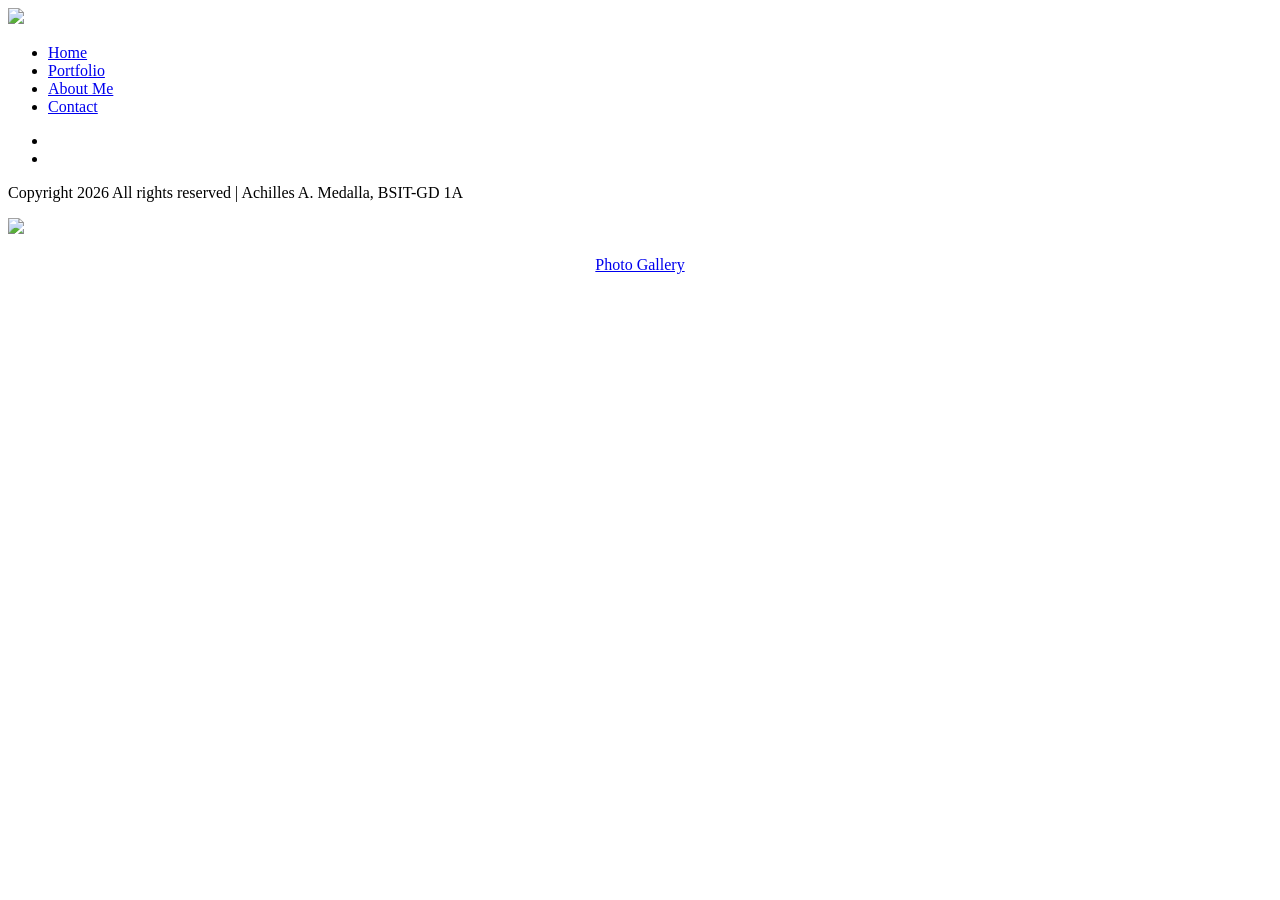
==== index.html @ 1f1fd727 "Add files via upload" ====
<!DOCTYPE html>
<html lang="en">
<head>
    <!-- ========== Meta Tags ========== -->
    <meta charset="UTF-8">
    <meta name="viewport" content="width=device-width, initial-scale=1, maximum-scale=1">
    <!-- ========== Title ========== -->
    <title>Medalla - Home</title>
    <!-- ========== Favicon Ico ========== -->
    <!--<link rel="icon" href="fav.ico">-->
    <!-- ========== STYLESHEETS ========== -->
    <!-- Bootstrap CSS -->
    <link href="assets/css/bootstrap.min.css" rel="stylesheet">
    <!-- Fonts Icon CSS -->
    <link href="assets/css/font-awesome.min.css" rel="stylesheet">
    <link href="assets/css/et-line.css" rel="stylesheet">
    <link href="assets/css/ionicons.min.css" rel="stylesheet">
    <!-- Carousel CSS -->
    <link href="assets/css/slick.css" rel="stylesheet">
    <!-- Magnific-popup -->
    <link rel="stylesheet" href="assets/css/magnific-popup.css">
    <!-- Animate CSS -->
    <link rel="stylesheet" href="assets/css/animate.min.css">
    <!-- Custom styles for this template -->
    <link href="assets/css/main.css" rel="stylesheet">
</head>
<body>
    <div class="loader">
        <div class="loader-outter"></div>
        <div class="loader-inner"></div>
    </div>

    <div class="body-container container-fluid">
        <a class="menu-btn" href="javascript:void(0)">
            <i class="ion ion-grid"></i>
        </a>
        <div class="row justify-content-center">
            <!--=================== side menu ====================-->
            <div class="col-lg-2 col-md-3 col-12 menu_block">

                <!--logo -->
                <div class="logo_box">
                    <a href="index.html">
                        <img src="assets/img/logo1.jpg">
                    </a>
                </div>
                <!--logo end-->

                <!--main menu -->
                <div class="side_menu_section">
                    <ul class="menu_nav">
                        <li class="active">
                            <a href="index.html">
                                Home
                            </a>
                        </li>
                        <li>
                            <a href="portfolio.html">
                                Portfolio
                            </a>
                        </li>
                        <li>
                            <a href="about.html">
                                About Me
                            </a>
                        </li>
                        <li>
                            <a href="contact.html">
                                Contact
                            </a>
                        </li>
                    </ul>
                </div>
                <!--main menu end -->

                <!--social and copyright -->
                <div class="side_menu_bottom">
                    <div class="side_menu_bottom_inner">
                        <ul class="social_menu">
                            <li>
                                <a href="https://www.facebook.com/achilles.medalla"><i class="ion ion-social-facebook"></i></i> </a>
                            </li>
                            <li>
                                <a href="https://www.instagram.com/akey.less"> <i class="ion ion-social-instagram"></i> </a>
                            </li>
                        </ul>
                        <div class="copy_right">
                            <p class="copyright">Copyright 2026 All rights reserved | Achilles A. Medalla, BSIT-GD 1A</p>
                        </div>
                    </div>
                </div>
                <!--social and copyright end -->

            </div>
            <!--=================== side menu end====================-->

            <!--=================== content body ====================-->
            <div class="col-lg-10 col-md-9 col-12 body_block  align-content-center">
                <div class="portfolio">
                    <div class="container-fluid">
                        <img src="assets/img/bg/cover1.jpg">
                        <br><br>
                        <div class="element_section mt30 mb50">
                            <div class="section_content mt30">
                                <center><a href="portfolio.html" class="btn btn-primary">Photo Gallery</a></center>
                            </div>
                        </div>
                    </div>
                </div>
            </div>
            <!--=================== content body end ====================-->
        </div>
    </div>


    <!-- jquery -->
    <script src="assets/js/jquery.min.js"></script>
    <!-- bootstrap -->
    <script src="assets/js/popper.js"></script>
    <script src="assets/js/bootstrap.min.js"></script>
    <script src="assets/js/waypoints.min.js"></script>
    <!--slick carousel -->
    <script src="assets/js/slick.min.js"></script>
    <!--Portfolio Filter-->
    <script src="assets/js/imgloaded.js"></script>
    <script src="assets/js/isotope.js"></script>
    <!-- Magnific-popup -->
    <script src="assets/js/jquery.magnific-popup.min.js"></script>
    <!--Counter-->
    <script src="assets/js/jquery.counterup.min.js"></script>
    <!-- WOW JS -->
    <script src="assets/js/wow.min.js"></script>
    <!-- Custom js -->
    <script src="assets/js/main.js"></script>
</body>
</html>
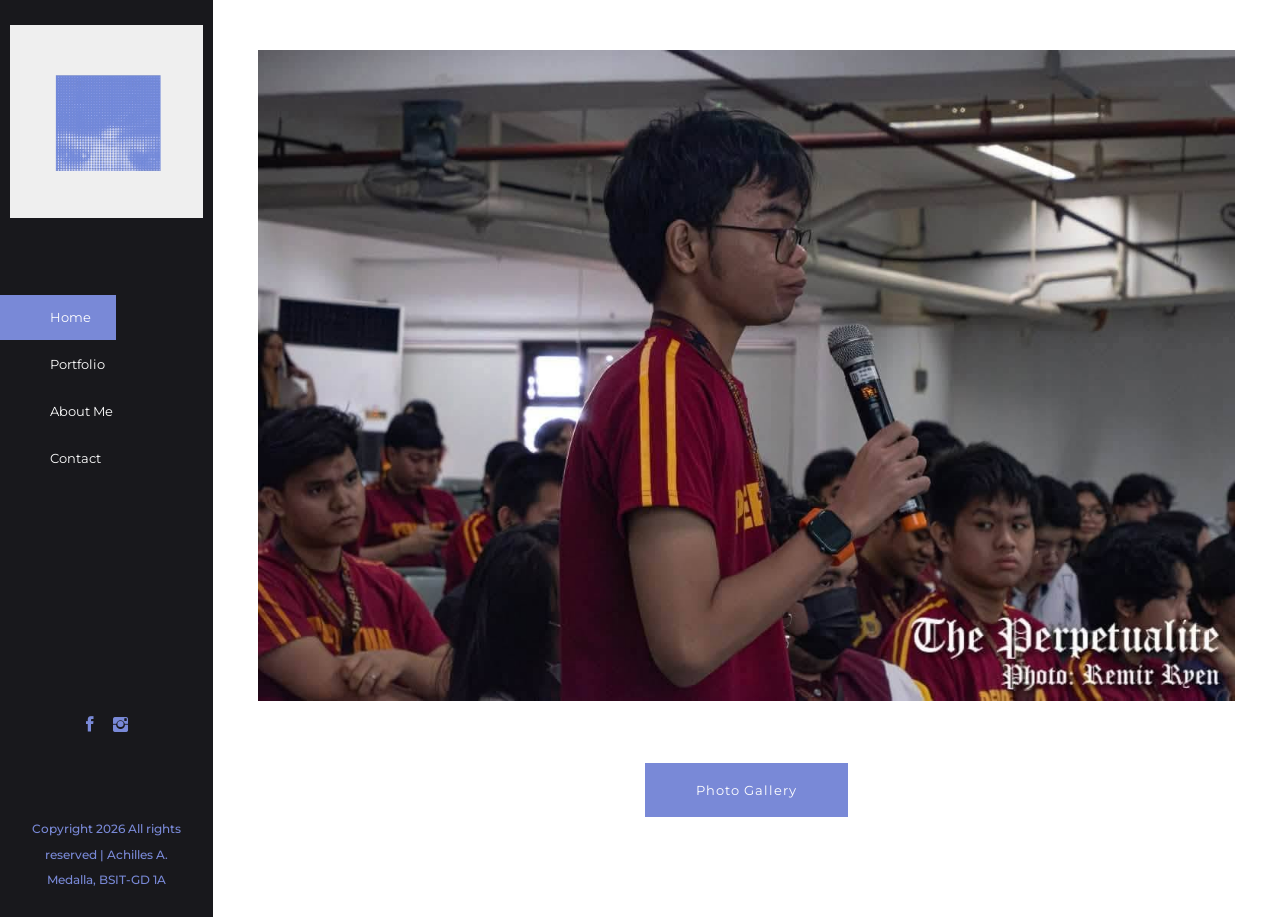
==== commit c688d4d4: "Update index.html" ====
--- a/index.html
+++ b/index.html
@@ -7,7 +7,7 @@
     <!-- ========== Title ========== -->
     <title>Medalla - Home</title>
     <!-- ========== Favicon Ico ========== -->
-    <!--<link rel="icon" href="fav.ico">-->
+    <link rel="icon" href="fav.ico">
     <!-- ========== STYLESHEETS ========== -->
     <!-- Bootstrap CSS -->
     <link href="assets/css/bootstrap.min.css" rel="stylesheet">
@@ -133,4 +133,4 @@
     <!-- Custom js -->
     <script src="assets/js/main.js"></script>
 </body>
-</html>+</html>
--- a/assets/css/et-line.css
+++ b/assets/css/et-line.css
@@ -0,0 +1 @@
+@font-face{font-family:et-line;src:url(../fonts/et-line.eot);src:url(../fonts/et-line.eot?#iefix) format('embedded-opentype'),url(../fonts/et-line.woff) format('woff'),url(../fonts/et-line.ttf) format('truetype'),url(../fonts/et-line.svg#et-line) format('svg');font-weight:400;font-style:normal}[data-icon]:before{font-family:et-line;content:attr(data-icon);speak:none;font-weight:400;font-variant:normal;text-transform:none;line-height:1;-webkit-font-smoothing:antialiased;-moz-osx-font-smoothing:grayscale;display:inline-block}.icon-adjustments,.icon-alarmclock,.icon-anchor,.icon-aperture,.icon-attachment,.icon-bargraph,.icon-basket,.icon-beaker,.icon-bike,.icon-book-open,.icon-briefcase,.icon-browser,.icon-calendar,.icon-camera,.icon-caution,.icon-chat,.icon-circle-compass,.icon-clipboard,.icon-clock,.icon-cloud,.icon-compass,.icon-desktop,.icon-dial,.icon-document,.icon-documents,.icon-download,.icon-dribbble,.icon-edit,.icon-envelope,.icon-expand,.icon-facebook,.icon-flag,.icon-focus,.icon-gears,.icon-genius,.icon-gift,.icon-global,.icon-globe,.icon-googleplus,.icon-grid,.icon-happy,.icon-hazardous,.icon-heart,.icon-hotairballoon,.icon-hourglass,.icon-key,.icon-laptop,.icon-layers,.icon-lifesaver,.icon-lightbulb,.icon-linegraph,.icon-linkedin,.icon-lock,.icon-magnifying-glass,.icon-map,.icon-map-pin,.icon-megaphone,.icon-mic,.icon-mobile,.icon-newspaper,.icon-notebook,.icon-paintbrush,.icon-paperclip,.icon-pencil,.icon-phone,.icon-picture,.icon-pictures,.icon-piechart,.icon-presentation,.icon-pricetags,.icon-printer,.icon-profile-female,.icon-profile-male,.icon-puzzle,.icon-quote,.icon-recycle,.icon-refresh,.icon-ribbon,.icon-rss,.icon-sad,.icon-scissors,.icon-scope,.icon-search,.icon-shield,.icon-speedometer,.icon-strategy,.icon-streetsign,.icon-tablet,.icon-target,.icon-telescope,.icon-toolbox,.icon-tools,.icon-tools-2,.icon-trophy,.icon-tumblr,.icon-twitter,.icon-upload,.icon-video,.icon-wallet,.icon-wine{font-family:et-line;speak:none;font-style:normal;font-weight:400;font-variant:normal;text-transform:none;line-height:1;-webkit-font-smoothing:antialiased;-moz-osx-font-smoothing:grayscale;display:inline-block}.icon-mobile:before{content:"\e000"}.icon-laptop:before{content:"\e001"}.icon-desktop:before{content:"\e002"}.icon-tablet:before{content:"\e003"}.icon-phone:before{content:"\e004"}.icon-document:before{content:"\e005"}.icon-documents:before{content:"\e006"}.icon-search:before{content:"\e007"}.icon-clipboard:before{content:"\e008"}.icon-newspaper:before{content:"\e009"}.icon-notebook:before{content:"\e00a"}.icon-book-open:before{content:"\e00b"}.icon-browser:before{content:"\e00c"}.icon-calendar:before{content:"\e00d"}.icon-presentation:before{content:"\e00e"}.icon-picture:before{content:"\e00f"}.icon-pictures:before{content:"\e010"}.icon-video:before{content:"\e011"}.icon-camera:before{content:"\e012"}.icon-printer:before{content:"\e013"}.icon-toolbox:before{content:"\e014"}.icon-briefcase:before{content:"\e015"}.icon-wallet:before{content:"\e016"}.icon-gift:before{content:"\e017"}.icon-bargraph:before{content:"\e018"}.icon-grid:before{content:"\e019"}.icon-expand:before{content:"\e01a"}.icon-focus:before{content:"\e01b"}.icon-edit:before{content:"\e01c"}.icon-adjustments:before{content:"\e01d"}.icon-ribbon:before{content:"\e01e"}.icon-hourglass:before{content:"\e01f"}.icon-lock:before{content:"\e020"}.icon-megaphone:before{content:"\e021"}.icon-shield:before{content:"\e022"}.icon-trophy:before{content:"\e023"}.icon-flag:before{content:"\e024"}.icon-map:before{content:"\e025"}.icon-puzzle:before{content:"\e026"}.icon-basket:before{content:"\e027"}.icon-envelope:before{content:"\e028"}.icon-streetsign:before{content:"\e029"}.icon-telescope:before{content:"\e02a"}.icon-gears:before{content:"\e02b"}.icon-key:before{content:"\e02c"}.icon-paperclip:before{content:"\e02d"}.icon-attachment:before{content:"\e02e"}.icon-pricetags:before{content:"\e02f"}.icon-lightbulb:before{content:"\e030"}.icon-layers:before{content:"\e031"}.icon-pencil:before{content:"\e032"}.icon-tools:before{content:"\e033"}.icon-tools-2:before{content:"\e034"}.icon-scissors:before{content:"\e035"}.icon-paintbrush:before{content:"\e036"}.icon-magnifying-glass:before{content:"\e037"}.icon-circle-compass:before{content:"\e038"}.icon-linegraph:before{content:"\e039"}.icon-mic:before{content:"\e03a"}.icon-strategy:before{content:"\e03b"}.icon-beaker:before{content:"\e03c"}.icon-caution:before{content:"\e03d"}.icon-recycle:before{content:"\e03e"}.icon-anchor:before{content:"\e03f"}.icon-profile-male:before{content:"\e040"}.icon-profile-female:before{content:"\e041"}.icon-bike:before{content:"\e042"}.icon-wine:before{content:"\e043"}.icon-hotairballoon:before{content:"\e044"}.icon-globe:before{content:"\e045"}.icon-genius:before{content:"\e046"}.icon-map-pin:before{content:"\e047"}.icon-dial:before{content:"\e048"}.icon-chat:before{content:"\e049"}.icon-heart:before{content:"\e04a"}.icon-cloud:before{content:"\e04b"}.icon-upload:before{content:"\e04c"}.icon-download:before{content:"\e04d"}.icon-target:before{content:"\e04e"}.icon-hazardous:before{content:"\e04f"}.icon-piechart:before{content:"\e050"}.icon-speedometer:before{content:"\e051"}.icon-global:before{content:"\e052"}.icon-compass:before{content:"\e053"}.icon-lifesaver:before{content:"\e054"}.icon-clock:before{content:"\e055"}.icon-aperture:before{content:"\e056"}.icon-quote:before{content:"\e057"}.icon-scope:before{content:"\e058"}.icon-alarmclock:before{content:"\e059"}.icon-refresh:before{content:"\e05a"}.icon-happy:before{content:"\e05b"}.icon-sad:before{content:"\e05c"}.icon-facebook:before{content:"\e05d"}.icon-twitter:before{content:"\e05e"}.icon-googleplus:before{content:"\e05f"}.icon-rss:before{content:"\e060"}.icon-tumblr:before{content:"\e061"}.icon-linkedin:before{content:"\e062"}.icon-dribbble:before{content:"\e063"}
--- a/assets/css/main.css
+++ b/assets/css/main.css
@@ -0,0 +1,2596 @@
+/*
+ * Cocoon -  Portfolio html  Template
+ * Build Date: december 2017
+ * Author: colorlib
+ * Copyright (C) 2018 colorlib
+ */
+/* ------------------------------------- */
+/* TABLE OF CONTENTS
+/* -------------------------------------
+    . GENERAL
+    . SIDE MENU
+    . BODY SIDE GENEREL CLASSES
+    . BUTTONS
+    . ICON BOXES
+    . PROJECTS SECTION (PORTFOLIO)
+    . BLOG  SECTION
+    . COUNTER SECTION
+    . Testimonial SECTION
+	. Contact Section
+	.PROGRESSBAR
+	.SINGLE POST (COMMENTS SIDEBAR TAGS LIST)
+	------------------------------------- */
+/*  ----------------------------------------------------
+1. GENERAL
+-------------------------------------------------------- */
+/* ----------------IMPORT GOOGLE FONTS ------------------- */
+@import url("https://fonts.googleapis.com/css?family=Montserrat:300,300i,400,500");
+/* ----------------Text Fonts ------------------- */
+body {
+  font-size: 20px;
+  line-height: 1.6;
+  font-weight: 300;
+  font-family: "Montserrat", sans-serif;
+  color: #9c9ca9;
+  font-style: normal;
+  overflow-x: hidden;
+}
+
+h1, h2, h3, h4, h5, h6 {
+  font-family: "Montserrat", sans-serif;
+  font-weight: 400;
+  color: #18181c;
+  line-height: 1.3;
+}
+
+h1, .h1 {
+  font-size: 42px;
+  margin-bottom: 25px;
+}
+
+h2, .h2 {
+  font-size: 38px;
+  margin-bottom: 25px;
+}
+
+h3, .h3 {
+  font-size: 36px;
+  margin-bottom: 25px;
+}
+
+h4, .h4 {
+  font-size: 18px;
+  margin-bottom: 15px;
+}
+
+h5, .h5 {
+  font-size: 16px;
+  margin-bottom: 15px;
+}
+
+h6, .h6 {
+  font-size: 14px;
+  margin-bottom: 10px;
+}
+
+p {
+  font-size: 16px;
+  font-family: "Montserrat", sans-serif;
+  margin: 0 0 15px;
+  line-height: 2.1;
+  font-weight: 300;
+  color: #9c9ca9;
+}
+p:last-child {
+  margin-bottom: 0;
+}
+
+a {
+  color: inherit;
+  text-decoration: none;
+  cursor: pointer;
+  font-size: 13px;
+  font-weight: 400;
+  -webkit-transition: all 0.4s ease-in-out;
+  transition: all 0.4s ease-in-out;
+}
+
+a:hover,
+a:focus,
+a:active {
+  text-decoration: none;
+  outline: none;
+  color: #9c9ca9;
+  -webkit-transition: all 0.4s ease-in-out;
+  transition: all 0.4s ease-in-out;
+}
+
+ul.nosyely_list {
+  padding: 0;
+  margin: 0;
+  list-style: none;
+}
+
+.section_title {
+  position: relative;
+  margin-bottom: 25px;
+}
+.section_title h4 {
+  tex  background-color: #7989D7;
+  position: absolute;
+  left: 2px;
+  bottom: -10px;
+}
+
+blockquote {
+  padding: 75px 25px 25px;
+  font-size: 20px;
+  text-align: center;
+  margin: 25px 50px;
+}
+blockquote:before {
+  content: open-quote;
+  display: block;
+  font-size: 134px;
+  font-family: Georgia, Verdana, Roboto, serif;
+  line-height: 0.2;
+  padding: 0;
+  opacity: 0.2;
+  font-weight: 600;
+  margin: 0;
+}
+blockquote p {
+  font-size: 18px;
+  text-transform: capitalize;
+  font-weight: 400;
+  font-style: italic;
+}
+
+.text-muted {
+  color: #868e96 !important;
+  font-size: 14px;
+  line-height: 2.1;
+}
+
+strong {
+  font-weight: 700;
+}
+
+.text-xs {
+  font-size: 11px;
+}
+
+.text-xl {
+  font-size: 48px;
+  font-weight: 600;
+  letter-spacing: 1px;
+}
+
+.uppercase {
+  text-transform: uppercase;
+}
+
+.capitalize {
+  text-transform: capitalize;
+}
+
+img {
+  max-width: 100%;
+}
+
+@media (max-width: 768px) {
+  h1, .h1 {
+    font-size: 28px;
+    line-height: 40px;
+    margin-bottom: 15px;
+    font-weight: 700;
+  }
+
+  h2, .h2 {
+    font-size: 24px;
+    line-height: 40px;
+    margin-bottom: 15px;
+  }
+
+  h3, .h3 {
+    font-size: 20px;
+    line-height: 30px;
+    margin-bottom: 15px;
+  }
+
+  h4, .h4 {
+    font-size: 16px;
+    line-height: 30px;
+    margin-bottom: 10px;
+  }
+
+  h5, .h5 {
+    font-size: 14px;
+    line-height: 25px;
+    margin-bottom: 10px;
+  }
+
+  h6, .h6 {
+    font-size: 12px;
+    line-height: 25px;
+    margin-bottom: 5px;
+  }
+
+  .hide-md {
+    display: none !important;
+  }
+}
+/* ----------------Responsive Align ------------------- */
+@media all and (max-width: 767px) {
+  .text-center-xs {
+    text-align: center;
+  }
+
+  .text-left-xs {
+    text-align: left;
+  }
+
+  .text-right-xs {
+    text-align: right;
+  }
+}
+.loader {
+  position: fixed;
+  top: 0;
+  bottom: 0;
+  width: 100%;
+  background-color: #EEEEEE;
+  z-index: 999999;
+}
+.loader .loader-inner {
+  position: absolute;
+  border: 2px solid #7989D7;
+  border-radius: 50%;
+  width: 40px;
+  height: 40px;
+  left: calc(50% - 20px);
+  top: calc(50% - 20px);
+  border-right: 0;
+  border-top-color: transparent;
+  -webkit-animation: loader-inner 1s cubic-bezier(0.42, 0.61, 0.58, 0.41) infinite;
+  animation: loader-inner 1s cubic-bezier(0.42, 0.61, 0.58, 0.41) infinite;
+}
+
+@-webkit-keyframes loader-outter {
+  0% {
+    -webkit-transform: rotate(0deg);
+    transform: rotate(0deg);
+  }
+  100% {
+    -webkit-transform: rotate(360deg);
+    transform: rotate(360deg);
+  }
+}
+@keyframes loader-outter {
+  0% {
+    -webkit-transform: rotate(0deg);
+    transform: rotate(0deg);
+  }
+  100% {
+    -webkit-transform: rotate(360deg);
+    transform: rotate(360deg);
+  }
+}
+@-webkit-keyframes loader-inner {
+  0% {
+    -webkit-transform: rotate(0deg);
+    transform: rotate(0deg);
+  }
+  100% {
+    -webkit-transform: rotate(-360deg);
+    transform: rotate(-360deg);
+  }
+}
+@keyframes loader-inner {
+  0% {
+    -webkit-transform: rotate(0deg);
+    transform: rotate(0deg);
+  }
+  100% {
+    -webkit-transform: rotate(-360deg);
+    transform: rotate(-360deg);
+  }
+}
+/* ----------------colors------------------- */
+.color-gray {
+  color: #EEEEEE !important;
+}
+
+.color-dark-gray {
+  color: #9c9ca9 !important;
+}
+
+.color-dark {
+  color: #333333 !important;
+}
+
+.color-black {
+  color: #18181c !important;
+}
+
+.color-light {
+  color: #ffffff !important;
+}
+
+.color-green {
+  color: #6cc47f !important;
+}
+
+.color-blue {
+  color: #7989D7 !important;
+}
+
+.color-red {
+  color: #f97794 !important;
+}
+
+.color-orange {
+  color: #f79257 !important;
+}
+
+.color-yellow {
+  color: #ffbf00 !important;
+}
+
+.color-purple {
+  color: #926cc4 !important;
+}
+
+.bg-grad-purple {
+  background: #8C66CA;
+  background: linear-gradient(135deg, #E25574 0%, #8C66CA 100%);
+}
+
+.bg-macaroni {
+  background: -webkit-gradient(linear, left top, right top, from(#ff5f6d), to(#ffc371));
+  background: linear-gradient(90deg, #ff5f6d 0%, #ffc371 100%);
+}
+
+.bg-light {
+  background-color: #ffffff !important;
+}
+
+.bg-gray {
+  background-color: #EEEEEE !important;
+}
+
+.bg-black {
+  background-color: #18181c !important;
+}
+
+.bg-blue {
+  background-color: #7989D7 !important;
+}
+
+.bg-purple {
+  background-color: #926cc4 !important;
+}
+
+/* --------------PADDING STYLE-------------- */
+.p0 {
+  padding: 0 !important;
+}
+
+.p5 {
+  padding: 5px !important;
+}
+
+.p10 {
+  padding: 10px !important;
+}
+
+.p15 {
+  padding: 15px !important;
+}
+
+.p20 {
+  padding: 20px !important;
+}
+
+.p25 {
+  padding: 25px !important;
+}
+
+.p30 {
+  padding: 30px !important;
+}
+
+.p35 {
+  padding: 35px !important;
+}
+
+.p40 {
+  padding: 40px !important;
+}
+
+.p45 {
+  padding: 45px !important;
+}
+
+.p50 {
+  padding: 50px !important;
+}
+
+.p55 {
+  padding: 55px !important;
+}
+
+.p60 {
+  padding: 60px !important;
+}
+
+.p65 {
+  padding: 65px !important;
+}
+
+.p70 {
+  padding: 70px !important;
+}
+
+.p75 {
+  padding: 75px !important;
+}
+
+.p80 {
+  padding: 80px !important;
+}
+
+.p85 {
+  padding: 85px !important;
+}
+
+.p90 {
+  padding: 90px !important;
+}
+
+.p95 {
+  padding: 95px !important;
+}
+
+.p100 {
+  padding: 100px !important;
+}
+
+.pt0 {
+  padding-top: 0 !important;
+}
+
+.pt5 {
+  padding-top: 5px !important;
+}
+
+.pt10 {
+  padding-top: 10px !important;
+}
+
+.pt15 {
+  padding-top: 15px !important;
+}
+
+.pt20 {
+  padding-top: 20px !important;
+}
+
+.pt25 {
+  padding-top: 25px !important;
+}
+
+.pt30 {
+  padding-top: 30px !important;
+}
+
+.pt35 {
+  padding-top: 35px !important;
+}
+
+.pt40 {
+  padding-top: 40px !important;
+}
+
+.pt45 {
+  padding-top: 45px !important;
+}
+
+.pt50 {
+  padding-top: 50px !important;
+}
+
+.pt55 {
+  padding-top: 55px !important;
+}
+
+.pt60 {
+  padding-top: 60px !important;
+}
+
+.pt65 {
+  padding-top: 65px !important;
+}
+
+.pt70 {
+  padding-top: 70px !important;
+}
+
+.pt75 {
+  padding-top: 75px !important;
+}
+
+.pt80 {
+  padding-top: 80px !important;
+}
+
+.pt85 {
+  padding-top: 85px !important;
+}
+
+.pt90 {
+  padding-top: 90px !important;
+}
+
+.pt95 {
+  padding-top: 95px !important;
+}
+
+.pt100 {
+  padding-top: 100px !important;
+}
+
+.pt120 {
+  padding-top: 120px !important;
+}
+
+.pt200 {
+  padding-top: 200px !important;
+}
+
+.pr0 {
+  padding-right: 0 !important;
+}
+
+.pr5 {
+  padding-right: 5px !important;
+}
+
+.pr10 {
+  padding-right: 10px !important;
+}
+
+.pr15 {
+  padding-right: 15px !important;
+}
+
+.pr20 {
+  padding-right: 20px !important;
+}
+
+.pr25 {
+  padding-right: 25px !important;
+}
+
+.pr30 {
+  padding-right: 30px !important;
+}
+
+.pr35 {
+  padding-right: 35px !important;
+}
+
+.pr40 {
+  padding-right: 40px !important;
+}
+
+.pr45 {
+  padding-right: 45px !important;
+}
+
+.pr50 {
+  padding-right: 50px !important;
+}
+
+.pr55 {
+  padding-right: 55px !important;
+}
+
+.pr60 {
+  padding-right: 60px !important;
+}
+
+.pr65 {
+  padding-right: 65px !important;
+}
+
+.pr70 {
+  padding-right: 70px !important;
+}
+
+.pr75 {
+  padding-right: 75px !important;
+}
+
+.pr80 {
+  padding-right: 80px !important;
+}
+
+.pr85 {
+  padding-right: 85px !important;
+}
+
+.pr90 {
+  padding-right: 90px !important;
+}
+
+.pr95 {
+  padding-right: 95px !important;
+}
+
+.pr100 {
+  padding-right: 100px !important;
+}
+
+.pb0 {
+  padding-bottom: 0 !important;
+}
+
+.pb5 {
+  padding-bottom: 5px !important;
+}
+
+.pb10 {
+  padding-bottom: 10px !important;
+}
+
+.pb15 {
+  padding-bottom: 15px !important;
+}
+
+.pb20 {
+  padding-bottom: 20px !important;
+}
+
+.pb25 {
+  padding-bottom: 25px !important;
+}
+
+.pb30 {
+  padding-bottom: 30px !important;
+}
+
+.pb35 {
+  padding-bottom: 35px !important;
+}
+
+.pb40 {
+  padding-bottom: 40px !important;
+}
+
+.pb45 {
+  padding-bottom: 45px !important;
+}
+
+.pb50 {
+  padding-bottom: 50px !important;
+}
+
+.pb55 {
+  padding-bottom: 55px !important;
+}
+
+.pb60 {
+  padding-bottom: 60px !important;
+}
+
+.pb65 {
+  padding-bottom: 65px !important;
+}
+
+.pb70 {
+  padding-bottom: 70px !important;
+}
+
+.pb75 {
+  padding-bottom: 75px !important;
+}
+
+.pb80 {
+  padding-bottom: 80px !important;
+}
+
+.pb85 {
+  padding-bottom: 85px !important;
+}
+
+.pb90 {
+  padding-bottom: 90px !important;
+}
+
+.pb95 {
+  padding-bottom: 95px !important;
+}
+
+.pb100 {
+  padding-bottom: 100px !important;
+}
+
+.pb120 {
+  padding-bottom: 120px !important;
+}
+
+.pb200 {
+  padding-bottom: 200px !important;
+}
+
+.pl0 {
+  padding-left: 0;
+}
+
+.pl5 {
+  padding-left: 5px;
+}
+
+.pl10 {
+  padding-left: 10px;
+}
+
+.pl15 {
+  padding-left: 15px;
+}
+
+.pl20 {
+  padding-left: 20px;
+}
+
+.pl25 {
+  padding-left: 25px;
+}
+
+.pl30 {
+  padding-left: 30px;
+}
+
+.pl35 {
+  padding-left: 35px;
+}
+
+.pl40 {
+  padding-left: 40px;
+}
+
+.pl45 {
+  padding-left: 45px;
+}
+
+.pl50 {
+  padding-left: 50px;
+}
+
+.pl55 {
+  padding-left: 55px;
+}
+
+.pl60 {
+  padding-left: 60px;
+}
+
+.pl65 {
+  padding-left: 65px;
+}
+
+.pl70 {
+  padding-left: 70px;
+}
+
+.pl75 {
+  padding-left: 75px;
+}
+
+.pl80 {
+  padding-left: 80px;
+}
+
+.pl85 {
+  padding-left: 85px;
+}
+
+.pl90 {
+  padding-left: 90px;
+}
+
+.pl95 {
+  padding-left: 95px;
+}
+
+.pl100 {
+  padding-left: 100px;
+}
+
+/*  -----------------MARGIN STYLE----------------------- */
+.m0 {
+  margin: 0;
+}
+
+.m5 {
+  margin: 5px;
+}
+
+.m10 {
+  margin: 10px;
+}
+
+.m15 {
+  margin: 15px;
+}
+
+.m20 {
+  margin: 20px;
+}
+
+.m25 {
+  margin: 25px;
+}
+
+.m30 {
+  margin: 30px;
+}
+
+.m35 {
+  margin: 35px;
+}
+
+.m40 {
+  margin: 40px;
+}
+
+.m45 {
+  margin: 45px;
+}
+
+.m50 {
+  margin: 50px;
+}
+
+.m55 {
+  margin: 55px;
+}
+
+.m60 {
+  margin: 60px;
+}
+
+.m65 {
+  margin: 65px;
+}
+
+.m70 {
+  margin: 70px;
+}
+
+.m75 {
+  margin: 75px;
+}
+
+.m80 {
+  margin: 80px;
+}
+
+.m85 {
+  margin: 85px;
+}
+
+.m90 {
+  margin: 90px;
+}
+
+.m95 {
+  margin: 95px;
+}
+
+.m100 {
+  margin: 100px;
+}
+
+.mt0 {
+  margin-top: 0 !important;
+}
+
+.mt5 {
+  margin-top: 5px !important;
+}
+
+.mt10 {
+  margin-top: 10px !important;
+}
+
+.mt15 {
+  margin-top: 15px !important;
+}
+
+.mt20 {
+  margin-top: 20px !important;
+}
+
+.mt25 {
+  margin-top: 25px !important;
+}
+
+.mt30 {
+  margin-top: 30px !important;
+}
+
+.mt35 {
+  margin-top: 35px !important;
+}
+
+.mt40 {
+  margin-top: 40px !important;
+}
+
+.mt45 {
+  margin-top: 45px !important;
+}
+
+.mt50 {
+  margin-top: 50px !important;
+}
+
+.mt55 {
+  margin-top: 55px !important;
+}
+
+.mt60 {
+  margin-top: 60px !important;
+}
+
+.mt65 {
+  margin-top: 65px !important;
+}
+
+.mt70 {
+  margin-top: 70px !important;
+}
+
+.mt75 {
+  margin-top: 75px !important;
+}
+
+.mt80 {
+  margin-top: 80px !important;
+}
+
+.mt85 {
+  margin-top: 85px !important;
+}
+
+.mt90 {
+  margin-top: 90px !important;
+}
+
+.mt95 {
+  margin-top: 95px !important;
+}
+
+.mt100 {
+  margin-top: 100px !important;
+}
+
+.mt110 {
+  margin-top: 110px !important;
+}
+
+.mt120 {
+  margin-top: 120px !important;
+}
+
+.mt-75 {
+  margin-top: -75px !important;
+}
+
+.mr0 {
+  margin-right: 0 !important;
+}
+
+.mr5 {
+  margin-right: 5px !important;
+}
+
+.mr10 {
+  margin-right: 10px !important;
+}
+
+.mr15 {
+  margin-right: 15px !important;
+}
+
+.mr20 {
+  margin-right: 20px !important;
+}
+
+.mr25 {
+  margin-right: 25px !important;
+}
+
+.mr30 {
+  margin-right: 30px !important;
+}
+
+.mr35 {
+  margin-right: 35px !important;
+}
+
+.mr40 {
+  margin-right: 40px !important;
+}
+
+.mr45 {
+  margin-right: 45px !important;
+}
+
+.mr50 {
+  margin-right: 50px !important;
+}
+
+.mr55 {
+  margin-right: 55px !important;
+}
+
+.mr60 {
+  margin-right: 60px !important;
+}
+
+.mr65 {
+  margin-right: 65px !important;
+}
+
+.mr70 {
+  margin-right: 70px !important;
+}
+
+.mr75 {
+  margin-right: 75px !important;
+}
+
+.mr80 {
+  margin-right: 80px !important;
+}
+
+.mr85 {
+  margin-right: 85px !important;
+}
+
+.mr90 {
+  margin-right: 90px !important;
+}
+
+.mr95 {
+  margin-right: 95px !important;
+}
+
+.mr100 {
+  margin-right: 100px !important;
+}
+
+.mb0 {
+  margin-bottom: 0 !important;
+}
+
+.mb5 {
+  margin-bottom: 5px !important;
+}
+
+.mb10 {
+  margin-bottom: 10px !important;
+}
+
+.mb15 {
+  margin-bottom: 15px !important;
+}
+
+.mb20 {
+  margin-bottom: 20px !important;
+}
+
+.mb25 {
+  margin-bottom: 25px !important;
+}
+
+.mb30 {
+  margin-bottom: 30px !important;
+}
+
+.mb35 {
+  margin-bottom: 35px !important;
+}
+
+.mb40 {
+  margin-bottom: 40px !important;
+}
+
+.mb45 {
+  margin-bottom: 45px !important;
+}
+
+.mb50 {
+  margin-bottom: 50px !important;
+}
+
+.mb55 {
+  margin-bottom: 55px !important;
+}
+
+.mb60 {
+  margin-bottom: 60px !important;
+}
+
+.mb65 {
+  margin-bottom: 65px !important;
+}
+
+.mb70 {
+  margin-bottom: 70px !important;
+}
+
+.mb75 {
+  margin-bottom: 75px !important;
+}
+
+.mb80 {
+  margin-bottom: 80px !important;
+}
+
+.mb85 {
+  margin-bottom: 85px !important;
+}
+
+.mb90 {
+  margin-bottom: 90px !important;
+}
+
+.mb95 {
+  margin-bottom: 95px !important;
+}
+
+.mb100 {
+  margin-bottom: 100px !important;
+}
+
+.ml0 {
+  margin-left: 0 !important;
+}
+
+.ml5 {
+  margin-left: 5px !important;
+}
+
+.ml10 {
+  margin-left: 10px !important;
+}
+
+.ml15 {
+  margin-left: 15px !important;
+}
+
+.ml20 {
+  margin-left: 20px !important;
+}
+
+.ml25 {
+  margin-left: 25px !important;
+}
+
+.ml30 {
+  margin-left: 30px !important;
+}
+
+.ml35 {
+  margin-left: 35px !important;
+}
+
+.ml40 {
+  margin-left: 40px !important;
+}
+
+.ml45 {
+  margin-left: 45px !important;
+}
+
+.ml50 {
+  margin-left: 50px !important;
+}
+
+.ml55 {
+  margin-left: 55px !important;
+}
+
+.ml60 {
+  margin-left: 60px !important;
+}
+
+.ml65 {
+  margin-left: 65px !important;
+}
+
+.ml70 {
+  margin-left: 70px !important;
+}
+
+.ml75 {
+  margin-left: 75px !important;
+}
+
+.ml80 {
+  margin-left: 80px !important;
+}
+
+.ml85 {
+  margin-left: 85px !important;
+}
+
+.ml90 {
+  margin-left: 90px !important;
+}
+
+.ml95 {
+  margin-left: 95px !important;
+}
+
+.ml100 {
+  margin-left: 100px !important;
+}
+
+/*  --------------MARGIN STYLE MINUS----------------------------- */
+.mt-5 {
+  margin-top: -5px;
+}
+
+.mt-10 {
+  margin-top: -10px;
+}
+
+.mt-15 {
+  margin-top: -15px;
+}
+
+.mt-20 {
+  margin-top: -20px;
+}
+
+.mt-25 {
+  margin-top: -25px;
+}
+
+.mt-30 {
+  margin-top: -30px;
+}
+
+.mt-35 {
+  margin-top: -35px;
+}
+
+.mt-40 {
+  margin-top: -40px;
+}
+
+.mt-45 {
+  margin-top: -45px;
+}
+
+.mt-50 {
+  margin-top: -50px;
+}
+
+.mt-55 {
+  margin-top: -55px;
+}
+
+.mt-60 {
+  margin-top: -60px;
+}
+
+.mt-65 {
+  margin-top: -65px;
+}
+
+.mt-70 {
+  margin-top: -70px;
+}
+
+.mt-75 {
+  margin-top: -75px;
+}
+
+.mt-80 {
+  margin-top: -80px;
+}
+
+.mt-85 {
+  margin-top: -85px;
+}
+
+.mt-90 {
+  margin-top: -90px;
+}
+
+.mt-95 {
+  margin-top: -95px;
+}
+
+.mt-100 {
+  margin-top: -100px;
+}
+
+.mt-110 {
+  margin-top: -110px;
+}
+
+.mt-120 {
+  margin-top: -120px;
+}
+
+.mt-130 {
+  margin-top: -130px;
+}
+
+.mt-140 {
+  margin-top: -140px;
+}
+
+.mt-150 {
+  margin-top: -150px;
+}
+
+.ml-5 {
+  margin-left: -5px;
+}
+
+.ml-10 {
+  margin-left: -10px;
+}
+
+.ml-15 {
+  margin-left: -15px;
+}
+
+.ml-20 {
+  margin-left: -20px;
+}
+
+.ml-25 {
+  margin-left: -25px;
+}
+
+.ml-30 {
+  margin-left: -30px;
+}
+
+.ml-35 {
+  margin-left: -35px;
+}
+
+.ml-40 {
+  margin-left: -40px;
+}
+
+.ml-45 {
+  margin-left: -45px;
+}
+
+.ml-50 {
+  margin-left: -50px;
+}
+
+.ml-55 {
+  margin-left: -55px;
+}
+
+.ml-60 {
+  margin-left: -60px;
+}
+
+.ml-65 {
+  margin-left: -65px;
+}
+
+.ml-70 {
+  margin-left: -70px;
+}
+
+.ml-75 {
+  margin-left: -75px;
+}
+
+.ml-80 {
+  margin-left: -80px;
+}
+
+.ml-85 {
+  margin-left: -85px;
+}
+
+.ml-90 {
+  margin-left: -90px;
+}
+
+.ml-95 {
+  margin-left: -95px;
+}
+
+.ml-100 {
+  margin-left: -100px;
+}
+
+.ml-110 {
+  margin-left: -110px;
+}
+
+.ml-120 {
+  margin-left: -120px;
+}
+
+.ml-130 {
+  margin-left: -130px;
+}
+
+.ml-140 {
+  margin-left: -140px;
+}
+
+.ml-150 {
+  margin-left: -150px;
+}
+
+.mb-5 {
+  margin-bottom: -5px;
+}
+
+.mb-10 {
+  margin-bottom: -10px;
+}
+
+.mb-15 {
+  margin-bottom: -15px;
+}
+
+.mb-20 {
+  margin-bottom: -20px;
+}
+
+.mb-25 {
+  margin-bottom: -25px;
+}
+
+.mb-30 {
+  margin-bottom: -30px;
+}
+
+.mb-35 {
+  margin-bottom: -35px;
+}
+
+.mb-40 {
+  margin-bottom: -40px;
+}
+
+.mb-45 {
+  margin-bottom: -45px;
+}
+
+.mb-50 {
+  margin-bottom: -50px;
+}
+
+.mb-55 {
+  margin-bottom: -55px;
+}
+
+.mb-60 {
+  margin-bottom: -60px;
+}
+
+.mb-65 {
+  margin-bottom: -65px;
+}
+
+.mb-70 {
+  margin-bottom: -70px;
+}
+
+.mb-75 {
+  margin-bottom: -75px;
+}
+
+.mb-80 {
+  margin-bottom: -80px;
+}
+
+.mb-85 {
+  margin-bottom: -85px;
+}
+
+.mb-90 {
+  margin-bottom: -90px;
+}
+
+.mb-95 {
+  margin-bottom: -95px;
+}
+
+.mb-100 {
+  margin-bottom: -100px;
+}
+
+.mb-110 {
+  margin-bottom: -110px;
+}
+
+.mb-120 {
+  margin-bottom: -120px;
+}
+
+.mb-130 {
+  margin-bottom: -130px;
+}
+
+.mb-140 {
+  margin-bottom: -140px;
+}
+
+.mb-150 {
+  margin-bottom: -150px;
+}
+
+/*  ----------------------------------------------------
+2. HEADER
+-------------------------------------------------------- */
+.body-container {
+  position: relative;
+}
+
+.menu-btn {
+  font-size: 36px;
+  text-align: center;
+  position: fixed;
+  right: 30px;
+  display: none;
+  opacity: 0;
+  bottom: 30px;
+  padding: 3px 0;
+  background-color: #fff;
+  z-index: 9999;
+  width: 60px;
+  color: #7989D7;
+  height: 60px;
+  border-radius: 50px;
+  -webkit-box-shadow: 0 0 42px rgba(0, 0, 0, 0.1);
+          box-shadow: 0 0 42px rgba(0, 0, 0, 0.1);
+}
+.menu-btn:hover {
+  -webkit-box-shadow: 0 0 2px rgba(0, 0, 0, 0.09);
+          box-shadow: 0 0 2px rgba(0, 0, 0, 0.09);
+  color: #18181c;
+}
+
+.menu_block {
+  background-color: #18181c;
+  min-height: 100vh;
+  padding: 0;
+}
+.menu_block .logo_box {
+  text-align: center;
+  padding: 25px 10px;
+}
+.menu_block .side_menu_section {
+  margin-top: 50px;
+}
+.menu_block .side_title {
+  padding-left: 50px;
+  color: #7989D7;
+  text-transform: capitalize;
+  font-size: 15px;
+  margin-bottom: 25px;
+  font-weight: 500;
+}
+.menu_block .side_menu_bottom {
+  min-height: 300px;
+}
+.menu_block .side_menu_bottom .side_menu_bottom_inner {
+  position: absolute;
+  left: 0;
+  right: 0;
+  bottom: 0;
+}
+.menu_block .copy_right {
+  padding: 25px;
+  color: #7989D7;
+  margin-top: 50px;
+}
+.menu_block .copy_right p {
+  color: #7989D7;
+  font-size: 12px;
+  text-align: center;
+  font-weight: 500;
+}
+
+.menu_nav {
+  width: 100%;
+  padding: 0;
+  list-style: none;
+  margin-left: 0;
+}
+.menu_nav li {
+  width: 100%;
+  display: inline-block;
+  padding: 0;
+  margin-top: 2px;
+}
+.menu_nav li a {
+  display: inline-block;
+  padding: 12px 25px 12px 50px;
+  background-color: transparent;
+  color: #ffffff;
+}
+.menu_nav li a:hover {
+  background-color: #7989D7;
+}
+.menu_nav li a:focus {
+  background-color: #7989D7;
+}
+.menu_nav li.active a {
+  background-color: #7989D7;
+  color: #ffffff;
+}
+.menu_nav .sub-menu {
+  position: absolute;
+  right: 0;
+  left: 100%;
+  z-index: 999999;
+  background-color: #7989D7;
+  padding: 10px;
+  display: inline-block;
+  min-width: 200px;
+}
+.menu_nav .sub-menu li a {
+  text-align: left;
+  padding: 10px 25px;
+  text-transform: capitalize;
+  background-color: transparent;
+}
+.menu_nav .sub-menu li a:hover {
+  color: #dddddd;
+}
+
+.filter_nav {
+  padding: 0;
+  margin: 0;
+  list-style: none;
+}
+.filter_nav li {
+  padding: 0;
+  margin-top: 2px;
+}
+.filter_nav li a {
+  display: inline-block;
+  padding: 8px 15px 8px 50px;
+  text-transform: capitalize;
+  color: #ffffff;
+}
+.filter_nav li a:hover {
+  background-color: #7989D7;
+  color: #ffffff;
+}
+.filter_nav li.active a {
+  background-color: #7989D7;
+  color: #ffffff;
+}
+
+.social_menu {
+  margin-top: 100px;
+  text-align: center;
+  padding: 0;
+  list-style: none;
+}
+.social_menu li {
+  display: inline-block;
+}
+.social_menu li a {
+  padding: 7px;
+  font-size: 20px;
+  color: #7989D7;
+}
+.social_menu li a:hover {
+  color: #ffffff;
+}
+
+@media (max-width: 768px) {
+  .menu-btn {
+    opacity: 1;
+    display: block;
+  }
+
+  .menu_block {
+    min-height: 100%;
+    padding: 0;
+    max-width: 250px;
+    left: 0;
+    position: fixed;
+    top: 0;
+    bottom: 0;
+    overflow-x: hidden;
+    overflow-y: scroll;
+    z-index: 999999;
+    margin-left: -250px;
+    -webkit-transition: all 0.4s ease-in-out;
+    transition: all 0.4s ease-in-out;
+  }
+  .menu_block .side_menu_bottom {
+    position: relative;
+  }
+
+  .sidebar_closed .menu_block {
+    margin-left: 0;
+    -webkit-transition: all 0.4s ease-in-out;
+    transition: all 0.4s ease-in-out;
+  }
+}
+/*  ----------------------------------------------------
+3 body
+-------------------------------------------------------- */
+.body_block {
+  background-color: #ffffff;
+  padding: 50px 30px;
+}
+
+.img_card {
+  position: relative;
+}
+.img_card .content_section {
+  background-color: #ffffff;
+  position: relative;
+  padding: 50px 0;
+}
+.img_card .content_section .content_box {
+  position: relative;
+  left: 0;
+  right: 0;
+  margin-right: -75px;
+  z-index: 999;
+  top: 0;
+  width: auto;
+  bottom: 0;
+  padding: 15px;
+  min-height: 500px;
+  background-color: #ffffff;
+}
+.img_card .content_section .content_box .content_box_inner {
+  padding: 25px 20px 25px 15px;
+}
+.img_card .img_section {
+  background-size: cover;
+  background-position: center center;
+  background-repeat: no-repeat;
+}
+
+/*  ----------------------------------------------------
+4 buttons
+-------------------------------------------------------- */
+.btn {
+  font-size: 13px;
+  line-height: 1.7;
+  text-transform: capitalize;
+  color: #fff;
+  font-weight: 400;
+  padding: 15px 50px;
+  border-radius: 0;
+  outline: 0 !important;
+  border: none;
+  cursor: pointer;
+  letter-spacing: 1px;
+  background-color: #18181c;
+  -webkit-transition: all 300ms ease-in-out;
+  transition: all 300ms ease-in-out;
+}
+.btn:hover {
+  color: #18181c;
+  background-color: #fff;
+  -webkit-transition: all 300ms ease-in-out;
+  transition: all 300ms ease-in-out;
+}
+.btn:focus {
+  outline: 0 !important;
+  -webkit-box-shadow: 0 0 0 rgba(0, 0, 0, 0);
+          box-shadow: 0 0 0 rgba(0, 0, 0, 0);
+}
+
+.btn-sm {
+  padding: 10px 20px;
+}
+
+.btn-lg {
+  padding: 18px 50px;
+}
+
+.btn_center {
+  margin: 0 auto;
+  display: block;
+}
+
+.btn.btn-shadow {
+  -webkit-box-shadow: 3px 4px 5px 0 rgba(0, 0, 0, 0.09);
+  box-shadow: 3px 4px 5px 0 rgba(0, 0, 0, 0.09);
+}
+.btn.btn-shadow:hover {
+  -webkit-box-shadow: 1px 1px 1px 0 rgba(0, 0, 0, 0.09);
+  box-shadow: 1px 1px 1px 0 rgba(0, 0, 0, 0.09);
+}
+
+.btn-rounded {
+  border-radius: 50px;
+}
+
+.btn-primary {
+  background-color: #7989D7;
+  border: solid 1px #7989D7;
+  color: #ffffff;
+  -webkit-transition: all 300ms ease-in-out;
+  transition: all 300ms ease-in-out;
+}
+.btn-primary:hover {
+  background-color: #18181c;
+  color: #ffffff;
+  border: solid 1px #18181c;
+  -webkit-transition: all 300ms ease-in-out;
+  transition: all 300ms ease-in-out;
+}
+
+.btn-primary-outline {
+  background-color: transparent;
+  border: solid 1px #7989D7;
+  color: #7989D7;
+  -webkit-transition: all 300ms ease-in-out;
+  transition: all 300ms ease-in-out;
+}
+.btn-primary-outline:hover {
+  background-color: #7989D7;
+  color: #ffffff;
+  -webkit-transition: all 300ms ease-in-out;
+  transition: all 300ms ease-in-out;
+}
+
+.btn-light {
+  background-color: #ffffff;
+  border: solid 1px #ffffff;
+  color: #18181c;
+  -webkit-transition: all 300ms ease-in-out;
+  transition: all 300ms ease-in-out;
+}
+.btn-light:hover {
+  color: #ffffff;
+  border: solid 1px #18181c;
+  background-color: #18181c;
+  -webkit-transition: all 300ms ease-in-out;
+  transition: all 300ms ease-in-out;
+}
+
+.btn-dark {
+  background-color: #333333;
+  border: solid 1px #18181c;
+  color: #ffffff;
+  -webkit-transition: all 300ms ease-in-out;
+  transition: all 300ms ease-in-out;
+}
+.btn-dark:hover {
+  color: #18181c;
+  border: solid 1px #ffffff;
+  background-color: #ffffff;
+  -webkit-transition: all 300ms ease-in-out;
+  transition: all 300ms ease-in-out;
+}
+
+/*  ----------------------------------------------------
+5 icon boxes
+-------------------------------------------------------- */
+.icon-lg {
+  font-size: 64px !important;
+}
+
+.icon-md {
+  font-size: 32px !important;
+}
+
+.icon-sm {
+  font-size: 16px !important;
+}
+
+.icon_box_one {
+  padding: 10px 0;
+  margin: 25px 0;
+  cursor: pointer;
+  -webkit-transition: all 0.3s ease-in-out;
+  transition: all 0.3s ease-in-out;
+}
+.icon_box_one i {
+  font-size: 56px;
+  color: #7989D7;
+  vertical-align: middle;
+  margin: 0 auto;
+  border-radius: 4px;
+  display: block;
+}
+.icon_box_one .content {
+  margin-top: 20px;
+}
+.icon_box_one .content h5 {
+  color: #333333;
+  font-size: 16px;
+  margin-bottom: 5px;
+  text-transform: capitalize;
+}
+
+.img_box_one {
+  padding: 5px;
+  background-color: #ffffff;
+  margin-top: 30px;
+  margin-bottom: 30px;
+  -webkit-transition: all ease-in-out 0.4s;
+  transition: all ease-in-out 0.4s;
+}
+.img_box_one img {
+  max-width: 64px;
+  margin-bottom: 25px;
+}
+.img_box_one h5 {
+  text-transform: capitalize;
+  font-size: 22px;
+}
+
+.img_box_two {
+  display: inline-block;
+  padding-left: 55px;
+  position: relative;
+  margin-top: 25px;
+  -webkit-transition: all ease-in-out 0.4s;
+  transition: all ease-in-out 0.4s;
+}
+.img_box_two img {
+  max-width: 40px;
+  position: absolute;
+  left: 0;
+}
+.img_box_two h5 {
+  color: #333333;
+  text-transform: capitalize;
+  font-size: 16px;
+}
+.img_box_two p {
+  color: #9c9ca9;
+  font-size: 14px;
+  font-weight: 400;
+}
+
+/*  ----------------------------------------------------
+6 portfolio
+-------------------------------------------------------- */
+.project_box_one {
+  position: relative;
+  overflow: hidden;
+  margin: 0 auto;
+  cursor: crosshair;
+  -webkit-transition: all ease-in-out 0.4s;
+  transition: all ease-in-out 0.4s;
+}
+.project_box_one img {
+  display: block;
+  width: 100%;
+  height: 100%;
+  -webkit-transition: all ease-in-out 0.4s;
+  transition: all ease-in-out 0.4s;
+}
+.project_box_one .product_info {
+  position: absolute;
+  top: 0;
+  bottom: 0;
+  width: 100%;
+  height: 100%;
+  padding: 30px 40px;
+  background-color: rgba(0, 0, 0, 0.7);
+  -webkit-transition: all ease-in-out 0.4s;
+  transition: all ease-in-out 0.4s;
+  opacity: 0;
+}
+.project_box_one .product_info .product_info_text {
+  display: table;
+  table-layout: fixed;
+  height: 100%;
+  width: 100%;
+  position: relative;
+}
+.project_box_one .product_info .product_info_text .product_info_text_inner {
+  display: table-cell;
+  vertical-align: middle;
+  text-align: center;
+}
+.project_box_one .product_info .product_info_text .product_info_text_inner h4 {
+  color: #ffffff;
+  font-size: 14px;
+  text-transform: capitalize;
+  -webkit-transform: translateY(10px);
+  transform: translateY(10px);
+  -webkit-transition: all ease-in-out 0.4s;
+  transition: all ease-in-out 0.4s;
+  opacity: 0;
+  margin-bottom: 5px;
+}
+.project_box_one .product_info .product_info_text .product_info_text_inner i {
+  color: #ffffff;
+  font-size: 20px;
+  margin-bottom: 15px;
+  -webkit-transform: translateY(-10px);
+  transform: translateY(-10px);
+  -webkit-transition: all ease-in-out 0.4s;
+  transition: all ease-in-out 0.4s;
+  opacity: 0;
+}
+.project_box_one:hover img {
+  /* IE 9 */
+  -webkit-transform: scale(1.1);
+  /* Safari */
+  transform: scale(1.1);
+  /* Standard syntax */
+  -webkit-transition: all ease-in-out 0.4s;
+  transition: all ease-in-out 0.4s;
+}
+.project_box_one:hover .product_info {
+  opacity: 1;
+}
+.project_box_one:hover .product_info .product_info_text_inner h4 {
+  -webkit-transform: translateY(0);
+  transform: translateY(0);
+  opacity: 1;
+}
+.project_box_one:hover .product_info .product_info_text_inner i {
+  -webkit-transform: translateY(0);
+  transform: translateY(0);
+  opacity: 1;
+}
+
+.mfp-title {
+  text-align: left;
+  line-height: 18px;
+  color: #ffffff;
+  word-wrap: break-word;
+  padding-right: 36px;
+  font-size: 14px;
+  text-transform: capitalize;
+}
+
+.gutters .grid-item {
+  margin-bottom: 30px;
+}
+
+/*  ----------------------------------------------------
+7 counter
+-------------------------------------------------------- */
+.counter_box {
+  text-align: left;
+  margin: 25px 0;
+}
+.counter_box .divider {
+  border: solid 1px #7989D7;
+  width: 40px;
+  margin-bottom: 15px;
+}
+.counter_box .counter {
+  font-size: 36px;
+  color: #7989D7;
+  font-weight: 400;
+  display: inline-block;
+  padding: 0 3px;
+  margin: 0;
+}
+.counter_box h5 {
+  font-weight: 500;
+  text-transform: capitalize;
+  margin: 0;
+  font-size: 14px;
+  color: #18181c;
+}
+
+/*  ----------------------------------------------------
+8 tabs
+-------------------------------------------------------- */
+.hosting_nav {
+  margin-top: 0;
+  position: relative;
+  top: -60px;
+}
+.hosting_nav .nav-item {
+  padding: 25px;
+}
+.hosting_nav a.nav-link {
+  background-color: #ffffff;
+  color: #7989D7;
+  -webkit-box-shadow: 0 0 32px rgba(0, 0, 0, 0.07);
+          box-shadow: 0 0 32px rgba(0, 0, 0, 0.07);
+  padding: 70px 30px;
+}
+.hosting_nav a.nav-link img {
+  max-width: 64px;
+  display: block;
+  text-align: center;
+  margin: 0 auto;
+  margin-bottom: 15px;
+  color: #ffffff;
+}
+
+/*  ----------------------------------------------------
+9 testimonial
+-------------------------------------------------------- */
+.testimonial_carousel {
+  border: solid 2px #7989D7;
+  padding: 25px;
+  position: relative;
+  margin: 15px 0;
+}
+.testimonial_carousel p {
+  font-style: italic;
+}
+.testimonial_carousel .testimonial_author {
+  display: inline-block;
+  position: relative;
+  padding: 15px 60px;
+}
+.testimonial_carousel .testimonial_author img {
+  position: absolute;
+  left: 0;
+  width: 50px;
+  height: 50px;
+}
+.testimonial_carousel .testimonial_author h5 {
+  font-size: 14px;
+  text-transform: capitalize;
+  margin: 0;
+  padding: 0;
+  font-weight: 500;
+  color: #333333;
+  padding-top: 10px;
+}
+.testimonial_carousel .testimonial_author p {
+  margin: 0;
+  padding: 0;
+  font-size: 12px;
+  font-style: normal;
+  font-weight: 400;
+  text-transform: capitalize;
+}
+.testimonial_carousel .testimonial_author p span {
+  color: #7989D7;
+}
+.testimonial_carousel:before {
+  content: "\f347";
+  font-family: "Ionicons";
+  position: absolute;
+  color: #18181c;
+  top: -10px;
+  background-color: #ffffff;
+  padding: 0 35px;
+  font-size: 18px;
+  left: 15px;
+  line-height: 0.8;
+}
+
+.testimonial_carousel .slick-dots {
+  position: absolute;
+  bottom: 50px;
+  right: 15px;
+  left: auto;
+  display: block;
+  width: 100%;
+  padding: 0;
+  margin: 0;
+  list-style: none;
+  text-align: right;
+}
+.testimonial_carousel .slick-dots li {
+  position: relative;
+  display: inline-block;
+  width: 11px;
+  height: 10px;
+  margin: 0 1px;
+  padding: 0;
+  cursor: pointer;
+}
+.testimonial_carousel .slick-dots li button {
+  position: relative;
+  display: inline-block;
+  width: 6px;
+  height: 6px;
+  background-color: #856404;
+  border-radius: 50%;
+  margin: 0 1px;
+  opacity: 0.5;
+  padding: 0;
+  cursor: pointer;
+}
+.testimonial_carousel .slick-dots li button:before {
+  content: "";
+  opacity: 0;
+}
+.testimonial_carousel .slick-dots li.slick-active button {
+  opacity: 1;
+}
+
+/*  ----------------------------------------------------
+10 blog
+-------------------------------------------------------- */
+.blog_card {
+  margin-bottom: 30px;
+  padding: 15px;
+}
+.blog_card .blog_card_top {
+  position: relative;
+}
+.blog_card .blog_card_top .blog_date {
+  background-color: #ffffff;
+  width: 60px;
+  text-align: center;
+  border: solid 1px #7989D7;
+  position: absolute;
+  top: -15px;
+  left: 15px;
+  font-weight: 400;
+  font-size: 30px;
+  line-height: 0.7;
+  padding: 15px 5px;
+  word-break: break-word;
+  color: #18181c;
+}
+.blog_card .blog_card_top .blog_date span {
+  font-size: 12px;
+  font-weight: 400;
+  color: #9c9ca9;
+}
+.blog_card .blog_card_bottom {
+  padding: 25px 0;
+}
+.blog_card .blog_card_bottom h4 {
+  margin-bottom: 5px;
+}
+.blog_card .blog_card_bottom h4 a {
+  font-size: 20px;
+  margin-bottom: 15px;
+  display: block;
+  text-transform: capitalize;
+  color: #18181c;
+}
+.blog_card .blog_card_bottom .meta_data {
+  font-size: 13px;
+  font-weight: 300;
+  margin-bottom: 30px;
+}
+.blog_card .blog_card_bottom .meta_data span {
+  padding: 0 5px;
+  border-right: 1px #7989D7 solid;
+}
+.blog_card .blog_card_bottom .meta_data span:last-child {
+  border-right: 0 #7989D7 solid;
+}
+
+.widget {
+  margin-bottom: 50px;
+}
+.widget .widget-title {
+  margin-bottom: 25px;
+  font-size: 18px;
+  color: #18181c;
+  text-transform: capitalize;
+}
+.widget ul {
+  padding: 0;
+  list-style: none;
+  margin: 0;
+}
+
+.widget_search {
+  position: relative;
+  width: 100%;
+}
+.widget_search input {
+  border: 0;
+  border-bottom: solid 1px #7989D7;
+  padding: 12px;
+  width: 100%;
+  outline: 0;
+  font-size: 12px;
+  font-style: italic;
+}
+
+.widget_categories {
+  position: relative;
+  width: 100%;
+}
+.widget_categories ul li a {
+  padding: 6px 0;
+  display: block;
+  width: 100%;
+  color: #9c9ca9;
+  font-size: 14px;
+  font-weight: 400;
+  text-transform: capitalize;
+}
+.widget_categories ul li a:hover {
+  color: #7989D7;
+}
+
+.widget_instagram {
+  position: relative;
+  width: 100%;
+}
+.widget_instagram ul li {
+  display: inline-block;
+  width: 32%;
+  padding: 1%;
+  margin: 2px 0;
+}
+.widget_instagram ul li img {
+  width: 100%;
+}
+
+.widget_tags {
+  position: relative;
+  width: 100%;
+}
+.widget_tags ul li {
+  display: inline-block;
+  margin: 7px 2px;
+}
+.widget_tags ul li a {
+  display: block;
+  padding: 10px 12px;
+  background-color: #EEEEEE;
+  color: #9c9ca9;
+  border: solid 1px #EEEEEE;
+  font-size: 12px;
+  font-weight: 500;
+  -webkit-transition: all ease-in-out 0.4s;
+  transition: all ease-in-out 0.4s;
+}
+.widget_tags ul li a:hover {
+  background-color: #ffffff;
+  border: solid 1px #7989D7;
+  -webkit-transition: all ease-in-out 0.4s;
+  transition: all ease-in-out 0.4s;
+}
+
+/*  ----------------------------------------------------
+11 contact box
+-------------------------------------------------------- */
+.contact_box {
+  padding: 35px;
+  background-color: #ffffff;
+  border-radius: 4px;
+}
+.contact_box label {
+  color: #000;
+  font-size: 13px;
+  text-transform: capitalize;
+}
+
+.map {
+  width: 100%;
+  position: absolute;
+  left: 0;
+  right: 0;
+  top: 0;
+  bottom: 0;
+}
+
+.form-control {
+  font-size: 12px;
+  padding: 12px 15px;
+  height: 50px;
+  border-radius: 1px;
+  background-color: #EEEEEE;
+  border: solid 1px #EEEEEE;
+  margin-bottom: 25px;
+  outline: 0 !important;
+  font-style: italic;
+  -webkit-transition: all ease-in-out 0.4s;
+  transition: all ease-in-out 0.4s;
+}
+.form-control:focus {
+  background-color: #ffffff;
+  border-color: #7989D7;
+  -webkit-transition: all ease-in-out 0.4s;
+  transition: all ease-in-out 0.4s;
+}
+
+textarea.form-control {
+  min-height: 200px;
+  resize: vertical;
+}
+
+/*  ----------------------------------------------------
+12 progressbar
+-------------------------------------------------------- */
+.single_progressbar {
+  position: relative;
+  margin-top: 30px;
+}
+.single_progressbar .progress_text {
+  margin-bottom: 5px;
+  color: #9c9ca9;
+  font-weight: 300;
+  font-size: 14px;
+  text-transform: capitalize;
+}
+.single_progressbar .progress_text span.progress_bar {
+  color: #9c9ca9;
+}
+.single_progressbar .progress_text .progress_num {
+  position: absolute;
+  left: 90%;
+}
+.single_progressbar .progress {
+  height: 4px;
+  margin-bottom: 5px;
+  overflow: hidden;
+  background: #7989D7;
+  /* The Fallback */
+  background: rgba(153, 137, 110, 0.2);
+  border-radius: 1px;
+  -webkit-box-shadow: 0 0 0;
+          box-shadow: 0 0 0;
+}
+.single_progressbar .progress .progress-bar {
+  height: 100%;
+  font-size: 16px;
+  line-height: 16px;
+  text-align: center;
+  background-color: #7989D7;
+}
+
+.accordion_card {
+  border: solid 1px #7989D7;
+  border-radius: 0;
+  margin: 15px 0;
+}
+.accordion_card .card-header {
+  color: #ffffff;
+  border-bottom: 0;
+  border-radius: 0 !important;
+  padding: 0;
+}
+.accordion_card .card-header h5 {
+  margin: 0;
+}
+.accordion_card .card-header h5 a {
+  background-color: #ffffff;
+  color: #7989D7;
+  display: block;
+  padding: 15px;
+  border-bottom: solid 1px #7989D7;
+}
+.accordion_card .card-header h5 a.collapsed {
+  background-color: #7989D7;
+  color: #ffffff;
+  border-bottom: solid 0 #7989D7;
+--------------------------------------------
+11 contact box
+-------------------------------------------------------- */
+.contact_box {
+  padding: 35px;
+  background-color: #ffffff;
+  border-radius: 4px;
+}
+.contact_box label {
+  color: #000;
+  font-size: 13px;
+  text-transform: capitalize;
+}
+
+.map {
+  width: 100%;
+  position: absolute;
+  left: 0;
+  right: 0;
+  top: 0;
+  bottom: 0;
+}
+
+.form-control {
+  font-size: 12px;
+  padding: 12px 15px;
+  height: 50px;
+  border-radius: 1px;
+  background-color: #f2f4f8;
+  border: solid 1px #f2f4f8;
+  margin-bottom: 25px;
+  outline: 0 !important;
+  font-style: italic;
+  -webkit-transition: all ease-in-out 0.4s;
+  transition: all ease-in-out 0.4s;
+}
+.form-control:focus {
+  background-color: #ffffff;
+  border-color: #99896e;
+  -webkit-transition: all ease-in-out 0.4s;
+  transition: all ease-in-out 0.4s;
+}
+
+textarea.form-control {
+  min-height: 200px;
+  resize: vertical;
+}
+
+/*  ----------------------------------------------------
+12 progressbar
+-------------------------------------------------------- */
+.single_progressbar {
+  position: relative;
+  margin-top: 30px;
+}
+.single_progressbar .progress_text {
+  margin-bottom: 5px;
+  color: #9c9ca9;
+  font-weight: 300;
+  font-size: 14px;
+  text-transform: capitalize;
+}
+.single_progressbar .progress_text span.progress_bar {
+  color: #9c9ca9;
+}
+.single_progressbar .progress_text .progress_num {
+  position: absolute;
+  left: 90%;
+}
+.single_progressbar .progress {
+  height: 4px;
+  margin-bottom: 5px;
+  overflow: hidden;
+  background: #99896e;
+  /* The Fallback */
+  background: rgba(153, 137, 110, 0.2);
+  border-radius: 1px;
+  -webkit-box-shadow: 0 0 0;
+          box-shadow: 0 0 0;
+}
+.single_progressbar .progress .progress-bar {
+  height: 100%;
+  font-size: 16px;
+  line-height: 16px;
+  text-align: center;
+  background-color: #99896e;
+}
+
+.accordion_card {
+  border: solid 1px #99896e;
+  border-radius: 0;
+  margin: 15px 0;
+}
+.accordion_card .card-header {
+  color: #ffffff;
+  border-bottom: 0;
+  border-radius: 0 !important;
+  padding: 0;
+}
+.accordion_card .card-header h5 {
+  margin: 0;
+}
+.accordion_card .card-header h5 a {
+  background-color: #ffffff;
+  color: #99896e;
+  display: block;
+  padding: 15px;
+  border-bottom: solid 1px #99896e;
+}
+.accordion_card .card-header h5 a.collapsed {
+  background-color: #99896e;
+  color: #ffffff;
+  border-bottom: solid 0 #99896e;
+}
+.accordion_card .card-body {
+  font-size: 16px;
+}
